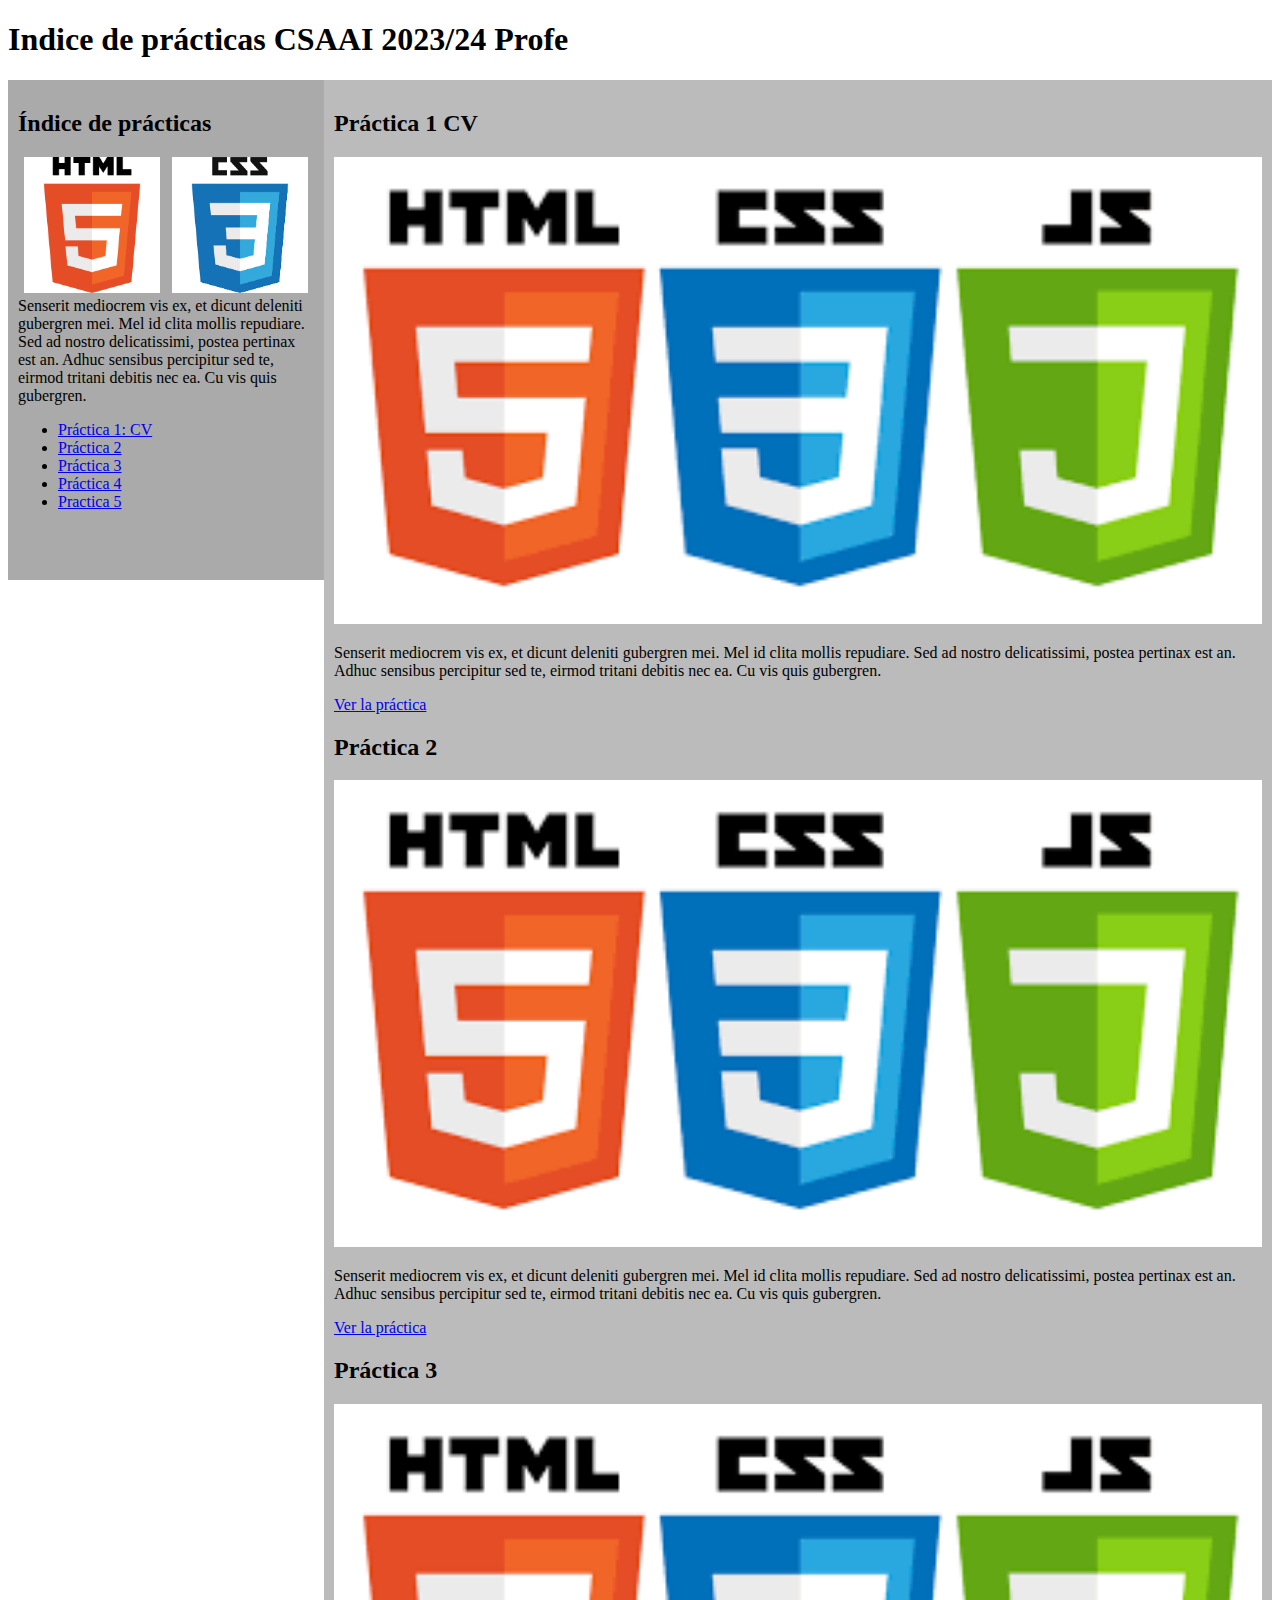
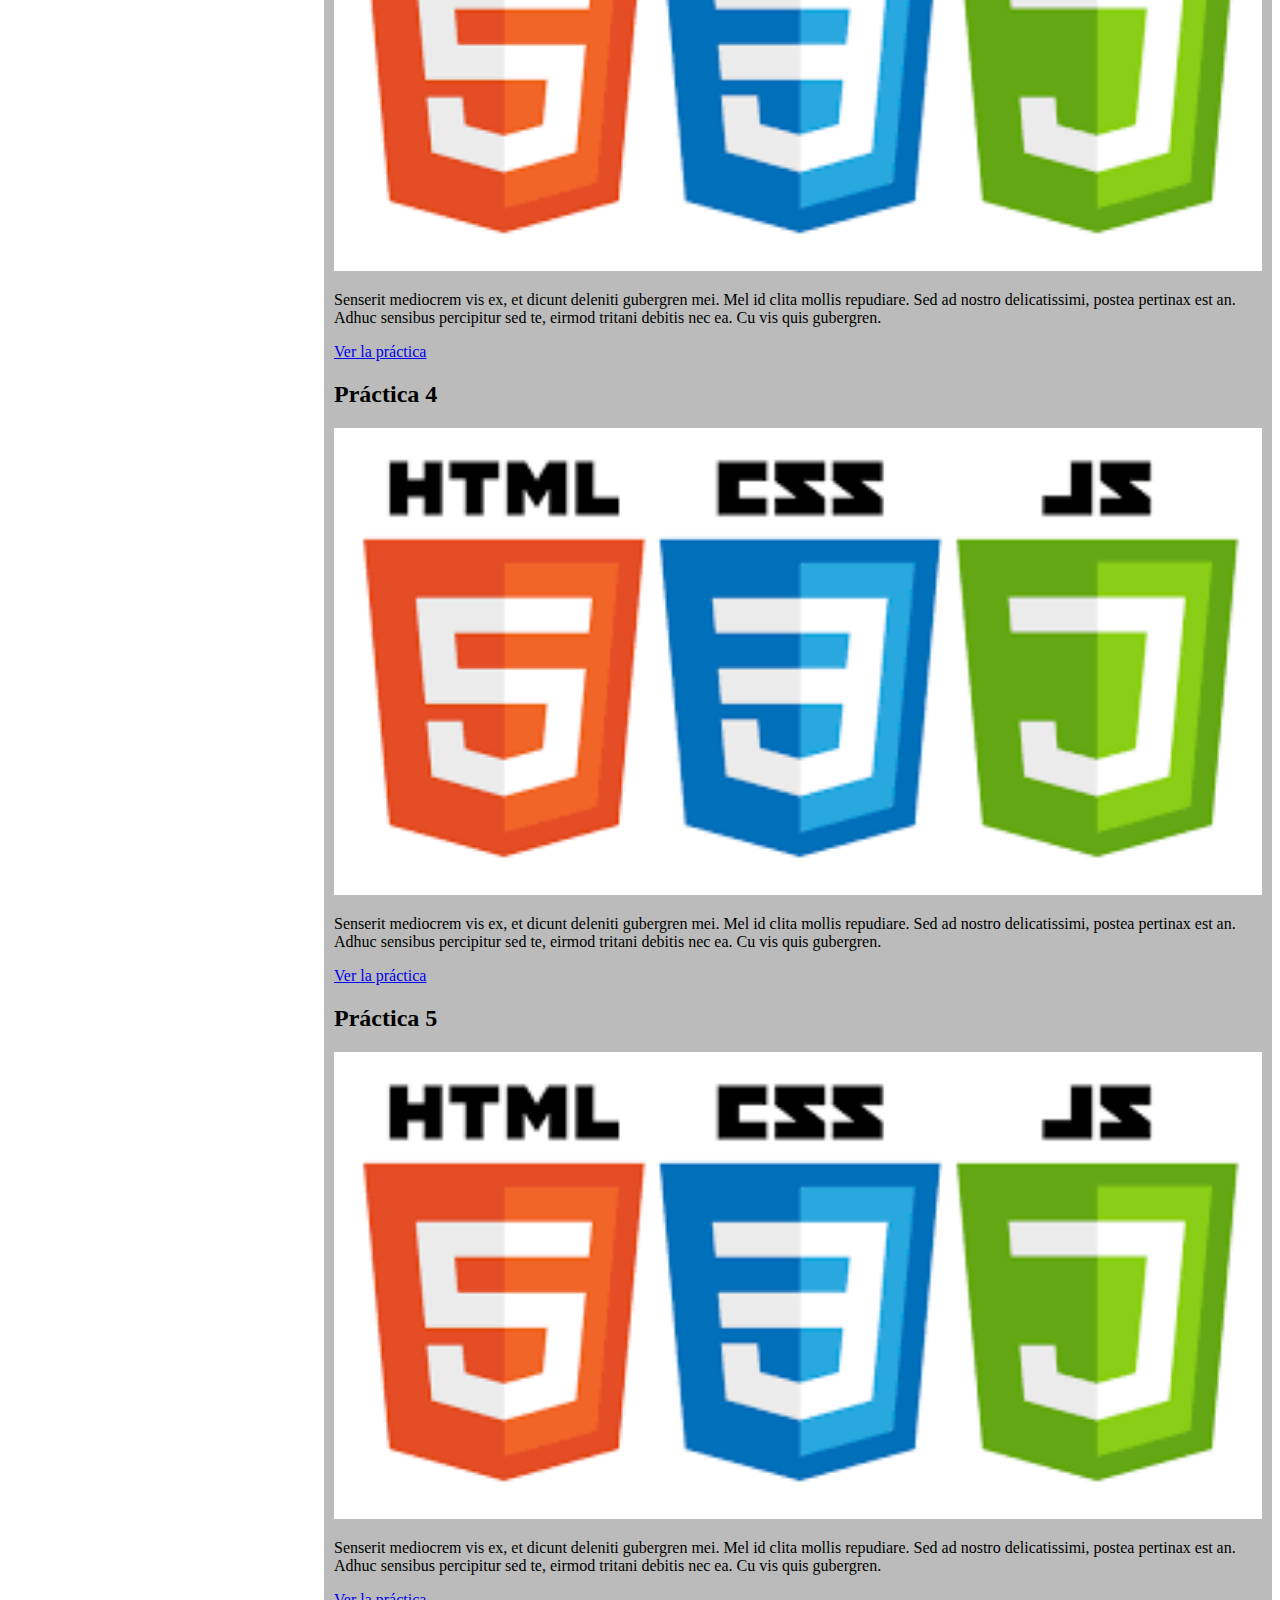
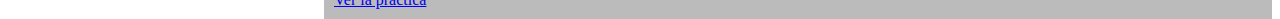
==== index.html @ 868fb9f3 "Initial commit" ====
<!DOCTYPE html>
<html lang="en">
<head>
    <meta charset="UTF-8">
    <meta http-equiv="X-UA-Compatible" content="IE=edge">
    <meta name="viewport" content="width=device-width, initial-scale=1.0">
    <title>Prácticas CSAAI 2024</title>

   <!-- Hoja de estilo -->
   <link rel="stylesheet" href="2c-template.css">    
   <link rel="shortcut icon" href="favicon.ico" type="image/x-icon">
    
</head>
<body>
    
    <h1>Indice de prácticas CSAAI 2023/24 Profe</h1>

    <div class="fila">
      <div id="c1" class="columna izquierda">
        <h2>Índice de prácticas</h2>

        <div class="iresponsive">
            <img id="imghtml" src="html5.png" alt="html5" width="200" height="200">
        </div>

        <div class="iresponsive">
            <img id="imgcss" src="css.png" alt="css" width="200" height="200">
        </div>

        <p>Senserit mediocrem vis ex, et dicunt deleniti gubergren mei. Mel id clita mollis repudiare. 
            Sed ad nostro delicatissimi, postea pertinax est an. Adhuc sensibus percipitur sed te, 
            eirmod tritani debitis nec ea. Cu vis quis gubergren.
        </p>
        <ul>
            <li><a href="#practica_1">Práctica 1: CV</a></li>
            <li><a href="#practica_2">Práctica 2</a></li>
            <li><a href="#practica_3">Práctica 3</a></li>
            <li><a href="#practica_4">Práctica 4</a></li>
            <li><a href="#practica_5">Practica 5</a></li>
        </ul>
      </div>

      <div id="c2" class="columna derecha">

        <!-- Bloque presentación introducción de práctica-->
        <!-- Título de la práctica-->
        <h2 id="practica_1">Práctica 1 CV</h2>


        <!-- Imagen de la práctica -->
        <!-- TODO: Hacer una captura de imagen de la práctica terminada-->
        <img src="web-tech.png" alt="Tecnologías web">

        <!-- Descripción breve de la práctica -->
        <p>Senserit mediocrem vis ex, et dicunt deleniti gubergren mei. Mel id clita mollis repudiare. 
            Sed ad nostro delicatissimi, postea pertinax est an. Adhuc sensibus percipitur sed te, 
            eirmod tritani debitis nec ea. Cu vis quis gubergren.
        </p>

        <a href="https://jesusgpa.github.io/2023-2024-CSAAI-Practicas/P1/">Ver la práctica</a>


        <!-- Bloque presentación introducción de práctica-->
        <!-- Título de la práctica-->
        <h2 id="practica_2">Práctica 2</h2>


        <!-- Imagen de la práctica -->
        <!-- TODO: Hacer una captura de imagen de la práctica terminada-->
        <img src="web-tech.png" alt="Tecnologías web">

        <!-- Descripción breve de la práctica -->
        <p>Senserit mediocrem vis ex, et dicunt deleniti gubergren mei. Mel id clita mollis repudiare. 
            Sed ad nostro delicatissimi, postea pertinax est an. Adhuc sensibus percipitur sed te, 
            eirmod tritani debitis nec ea. Cu vis quis gubergren.
        </p>

        <a href="https://jesusgpa.github.io/2023-2024-CSAAI-Practicas/P2/">Ver la práctica</a>


        <!-- Bloque presentación introducción de práctica-->
        <!-- Título de la práctica-->
        <h2 id="practica_3">Práctica 3 </h2>


        <!-- Imagen de la práctica -->
        <!-- TODO: Hacer una captura de imagen de la práctica terminada-->
        <img src="web-tech.png" alt="Tecnologías web">

        <!-- Descripción breve de la práctica -->
        <p>Senserit mediocrem vis ex, et dicunt deleniti gubergren mei. Mel id clita mollis repudiare. 
            Sed ad nostro delicatissimi, postea pertinax est an. Adhuc sensibus percipitur sed te, 
            eirmod tritani debitis nec ea. Cu vis quis gubergren.
        </p>

        <a href="https://jesusgpa.github.io/2023-2024-CSAAI-Practicas/P3/">Ver la práctica</a>


        <!-- Bloque presentación introducción de práctica-->
        <!-- Título de la práctica-->
        <h2 id="practica_4">Práctica 4</h2>


        <!-- Imagen de la práctica -->
        <!-- TODO: Hacer una captura de imagen de la práctica terminada-->
        <img src="web-tech.png" alt="Tecnologías web">

        <!-- Descripción breve de la práctica -->
        <p>Senserit mediocrem vis ex, et dicunt deleniti gubergren mei. Mel id clita mollis repudiare. 
            Sed ad nostro delicatissimi, postea pertinax est an. Adhuc sensibus percipitur sed te, 
            eirmod tritani debitis nec ea. Cu vis quis gubergren.
        </p>

        <a href="https://jesusgpa.github.io/2023-2024-CSAAI-Practicas/P4/">Ver la práctica</a>


        <!-- Bloque presentación introducción de práctica-->
        <!-- Título de la práctica-->
        <h2 id="practica_5">Práctica 5</h2>


        <!-- Imagen de la práctica -->
        <!-- TODO: Hacer una captura de imagen de la práctica terminada-->
        <img src="web-tech.png" alt="Tecnologías web">

        <!-- Descripción breve de la práctica -->
        <p>Senserit mediocrem vis ex, et dicunt deleniti gubergren mei. Mel id clita mollis repudiare. 
            Sed ad nostro delicatissimi, postea pertinax est an. Adhuc sensibus percipitur sed te, 
            eirmod tritani debitis nec ea. Cu vis quis gubergren.
        </p>

        <a href="https://jesusgpa.github.io/2023-2024-CSAAI-Practicas/P5/">Ver la práctica</a>


      </div>
    </div>

</body>
</html>
---- 2c-template.css ----
/* https://www.w3schools.com/howto/howto_css_two_columns.asp */
/* https://developer.mozilla.org/es/docs/Web/CSS/box-sizing */
/* Así definimos el comportamiento de caja para todos los elementos */
* {
    box-sizing: border-box;
  }
  
/* Crear columnas de ancho diferente que se colocan una a continuación de la otra */
.columna {
float: left;
padding: 10px;
min-height: 500px;
}

.izquierda {
width: 25%;
}

.derecha {
width: 75%;
}

/* Clear floats despues de las columnas para eliminar la superposición */
.filla:after {
content: "";
display: table;
clear: both;
}

#c1 {
    background-color:#aaa;
}

#c2 {
    background-color:#bbb;
}

/* estilos para imágenes https://www.w3schools.com/css/css3_images.asp */
/* posicionamiento de imágenes https://www.w3schools.com/css/css_positioning.asp */

img {
    width: 100%;
    height: auto;
}

.iresponsive {
    padding: 0 6px;
    float: left;
    width: 50%;
  }

/* Responsive layout - cuando el ancho de pantalla es menor a 600px, muestra las columnas apiladas. */
/* Así conseguimos que el contenido se vea bien en dispositvos móviles */

@media screen and (max-width: 600px) {
    .columna {
      width: 100%;
    }

    .iresponsive {
        width: 100%;
    }
}

/* Más sobre diseño web responsive https://www.w3schools.com/css/css_rwd_intro.asp */
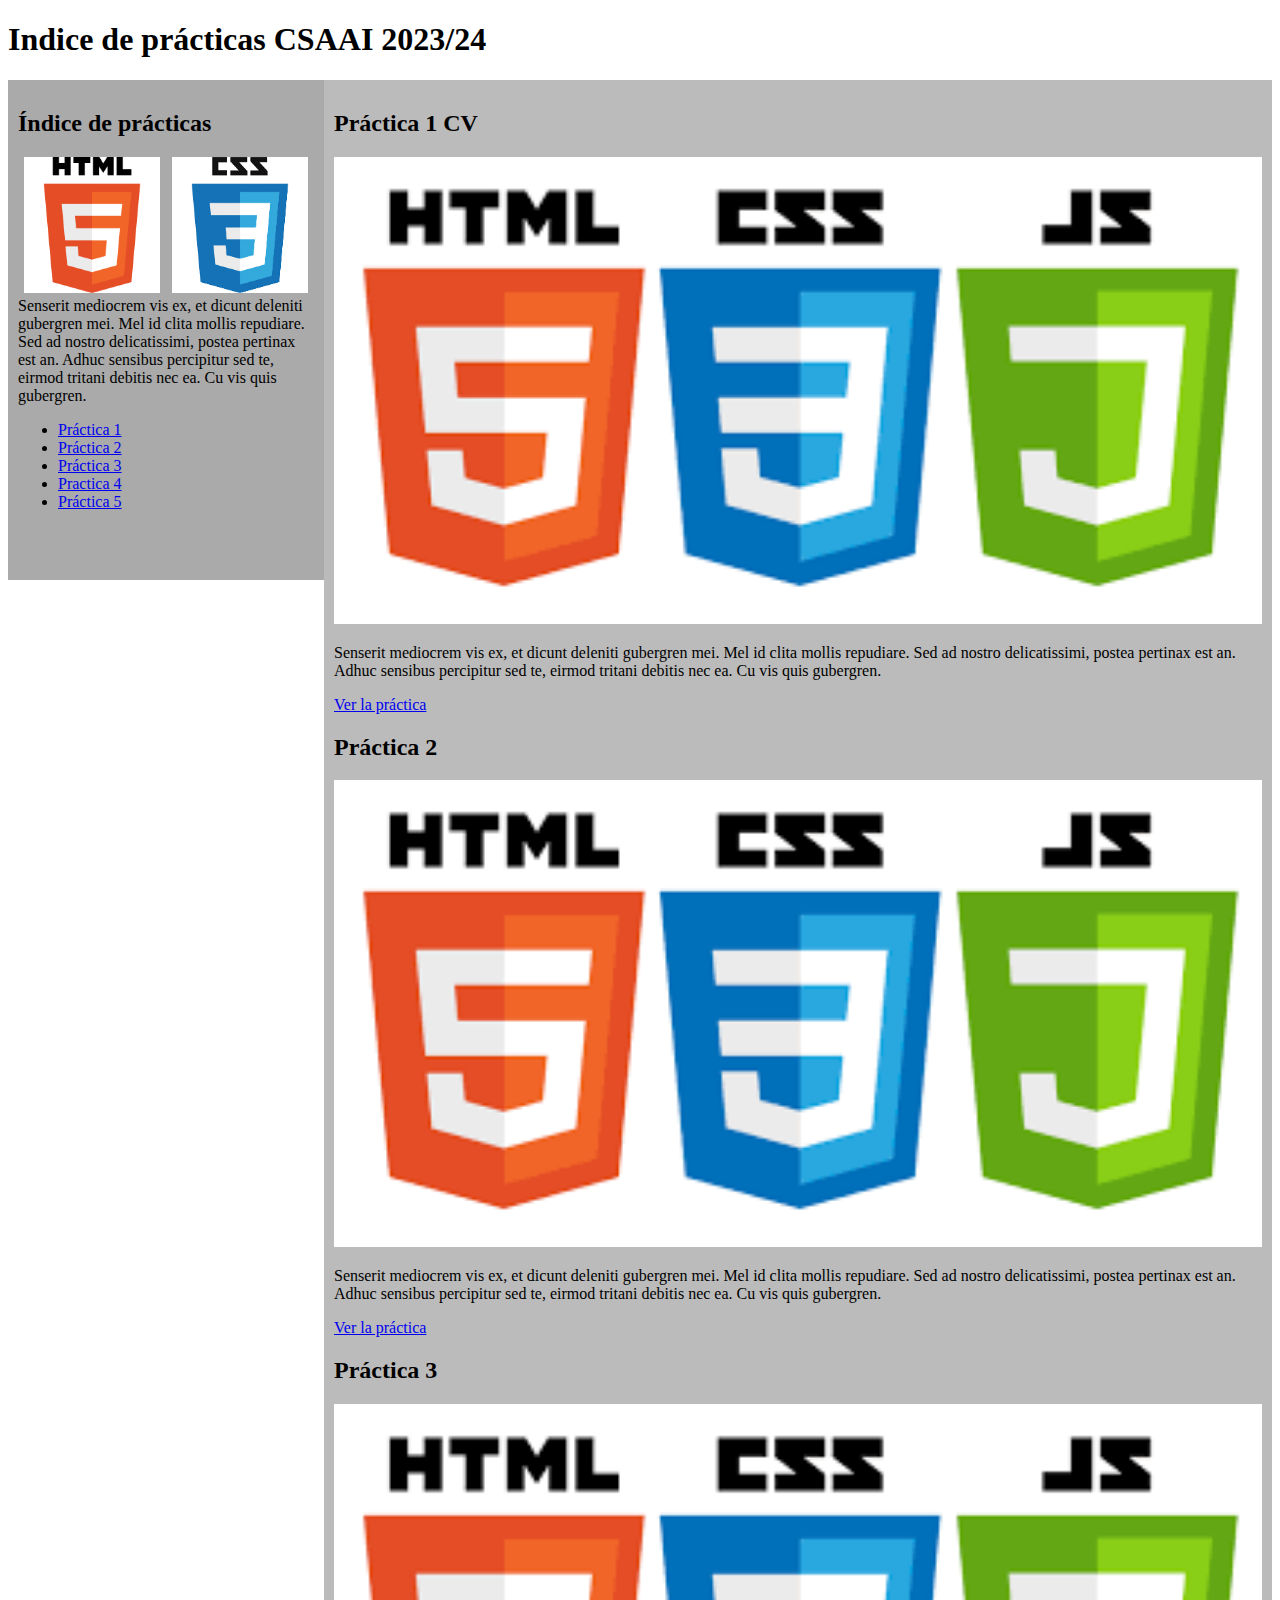
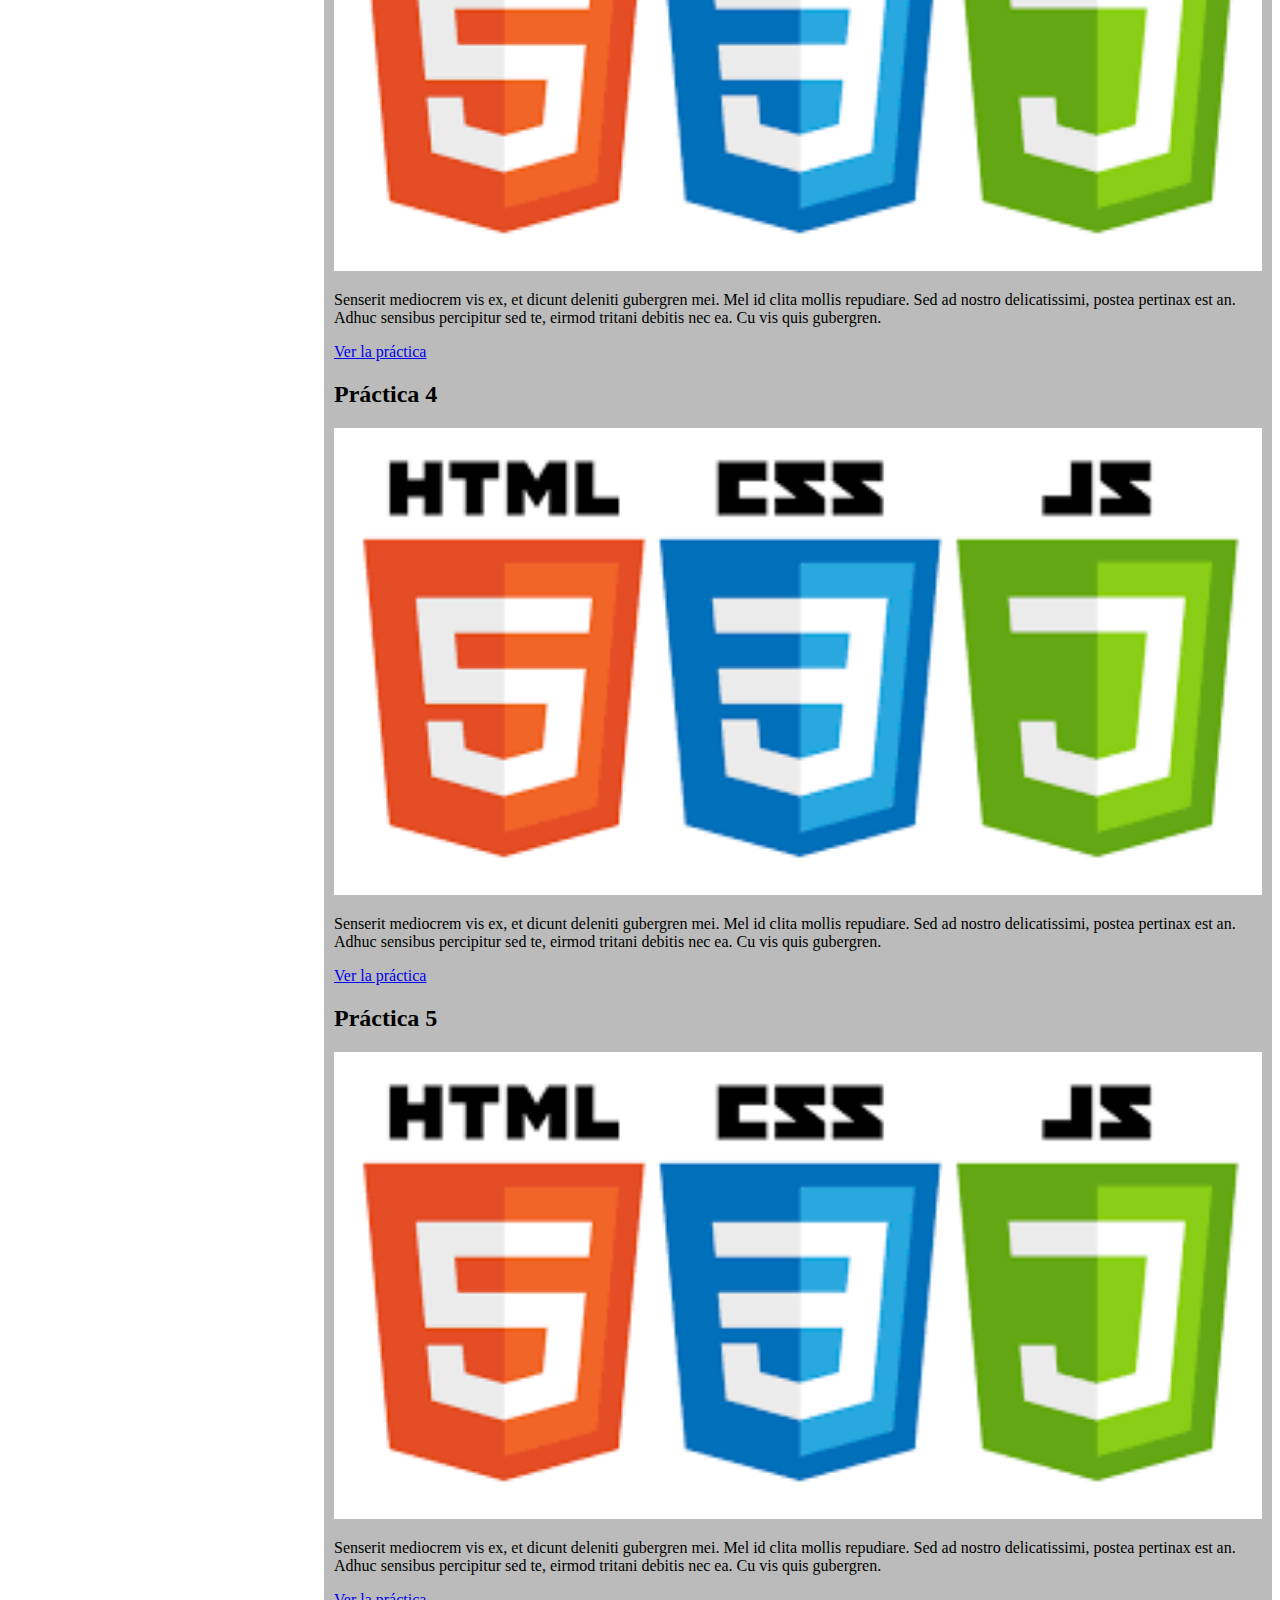
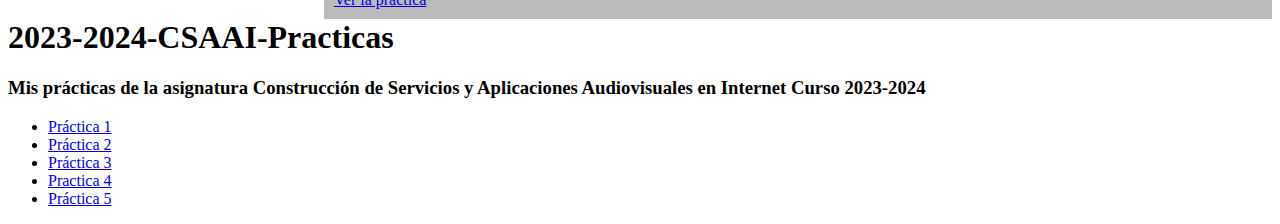
==== commit 1d3b1f1b: "Update index.html" ====
--- a/index.html
+++ b/index.html
@@ -8,12 +8,11 @@
 
    <!-- Hoja de estilo -->
    <link rel="stylesheet" href="2c-template.css">    
-   <link rel="shortcut icon" href="favicon.ico" type="image/x-icon">
-    
+
 </head>
 <body>
     
-    <h1>Indice de prácticas CSAAI 2023/24 Profe</h1>
+    <h1>Indice de prácticas CSAAI 2023/24</h1>
 
     <div class="fila">
       <div id="c1" class="columna izquierda">
@@ -32,11 +31,11 @@
             eirmod tritani debitis nec ea. Cu vis quis gubergren.
         </p>
         <ul>
-            <li><a href="#practica_1">Práctica 1: CV</a></li>
-            <li><a href="#practica_2">Práctica 2</a></li>
-            <li><a href="#practica_3">Práctica 3</a></li>
-            <li><a href="#practica_4">Práctica 4</a></li>
-            <li><a href="#practica_5">Practica 5</a></li>
+        <li><a href="https://mmartinezga2021.github.io/2023-2024-CSAAI-Practicas-M/P1">Práctica 1</a></li>
+        <li><a href="https://mmartinezga2021.github.io/2023-2024-CSAAI-Practicas-M/P2">Práctica 2</a></li>
+        <li><a href="https://mmartinezga2021.github.io/2023-2024-CSAAI-Practicas-M/P3">Práctica 3</a></li>
+        <li><a href="https://mmartinezga2021.github.io/2023-2024-CSAAI-Practicas-M/P4">Practica 4</a></li>
+        <li><a href="https://mmartinezga2021.github.io/2023-2024-CSAAI-Practicas-M/P5">Práctica 5</a></li>
         </ul>
       </div>
 
@@ -57,7 +56,7 @@
             eirmod tritani debitis nec ea. Cu vis quis gubergren.
         </p>
 
-        <a href="https://jesusgpa.github.io/2023-2024-CSAAI-Practicas/P1/">Ver la práctica</a>
+        <a href="https://mmartinezga2021.github.io/2023-2024-CSAAI-Practicas-M/P1">Ver la práctica</a>
 
 
         <!-- Bloque presentación introducción de práctica-->
@@ -75,7 +74,7 @@
             eirmod tritani debitis nec ea. Cu vis quis gubergren.
         </p>
 
-        <a href="https://jesusgpa.github.io/2023-2024-CSAAI-Practicas/P2/">Ver la práctica</a>
+        <a href="https://mmartinezga2021.github.io/2023-2024-CSAAI-Practicas-M/P2">Ver la práctica</a>
 
 
         <!-- Bloque presentación introducción de práctica-->
@@ -93,7 +92,7 @@
             eirmod tritani debitis nec ea. Cu vis quis gubergren.
         </p>
 
-        <a href="https://jesusgpa.github.io/2023-2024-CSAAI-Practicas/P3/">Ver la práctica</a>
+        <a href="https://mmartinezga2021.github.io/2023-2024-CSAAI-Practicas-M/P3">Ver la práctica</a>
 
 
         <!-- Bloque presentación introducción de práctica-->
@@ -111,7 +110,7 @@
             eirmod tritani debitis nec ea. Cu vis quis gubergren.
         </p>
 
-        <a href="https://jesusgpa.github.io/2023-2024-CSAAI-Practicas/P4/">Ver la práctica</a>
+        <a href="https://mmartinezga2021.github.io/2023-2024-CSAAI-Practicas-M/P4">Ver la práctica</a>
 
 
         <!-- Bloque presentación introducción de práctica-->
@@ -129,11 +128,24 @@
             eirmod tritani debitis nec ea. Cu vis quis gubergren.
         </p>
 
-        <a href="https://jesusgpa.github.io/2023-2024-CSAAI-Practicas/P5/">Ver la práctica</a>
+        <a href="https://mmartinezga2021.github.io/2023-2024-CSAAI-Practicas-M/P5">Ver la práctica</a>
 
 
       </div>
     </div>
 
 </body>
-</html>+</html>
+<body>
+    <h1>2023-2024-CSAAI-Practicas</h1>
+    <h3>Mis prácticas de la asignatura Construcción de Servicios y Aplicaciones
+        Audiovisuales en Internet Curso 2023-2024</h3>
+    <ul>
+        <li><a href="https://mmartinezga2021.github.io/2023-2024-CSAAI-Practicas-M/P1">Práctica 1</a></li>
+        <li><a href="https://mmartinezga2021.github.io/2023-2024-CSAAI-Practicas-M/P2">Práctica 2</a></li>
+        <li><a href="https://mmartinezga2021.github.io/2023-2024-CSAAI-Practicas-M/P3">Práctica 3</a></li>
+        <li><a href="https://mmartinezga2021.github.io/2023-2024-CSAAI-Practicas-M/P4">Practica 4</a></li>
+        <li><a href="https://mmartinezga2021.github.io/2023-2024-CSAAI-Practicas-M/P5">Práctica 5</a></li>
+
+    </ul>
+</body>
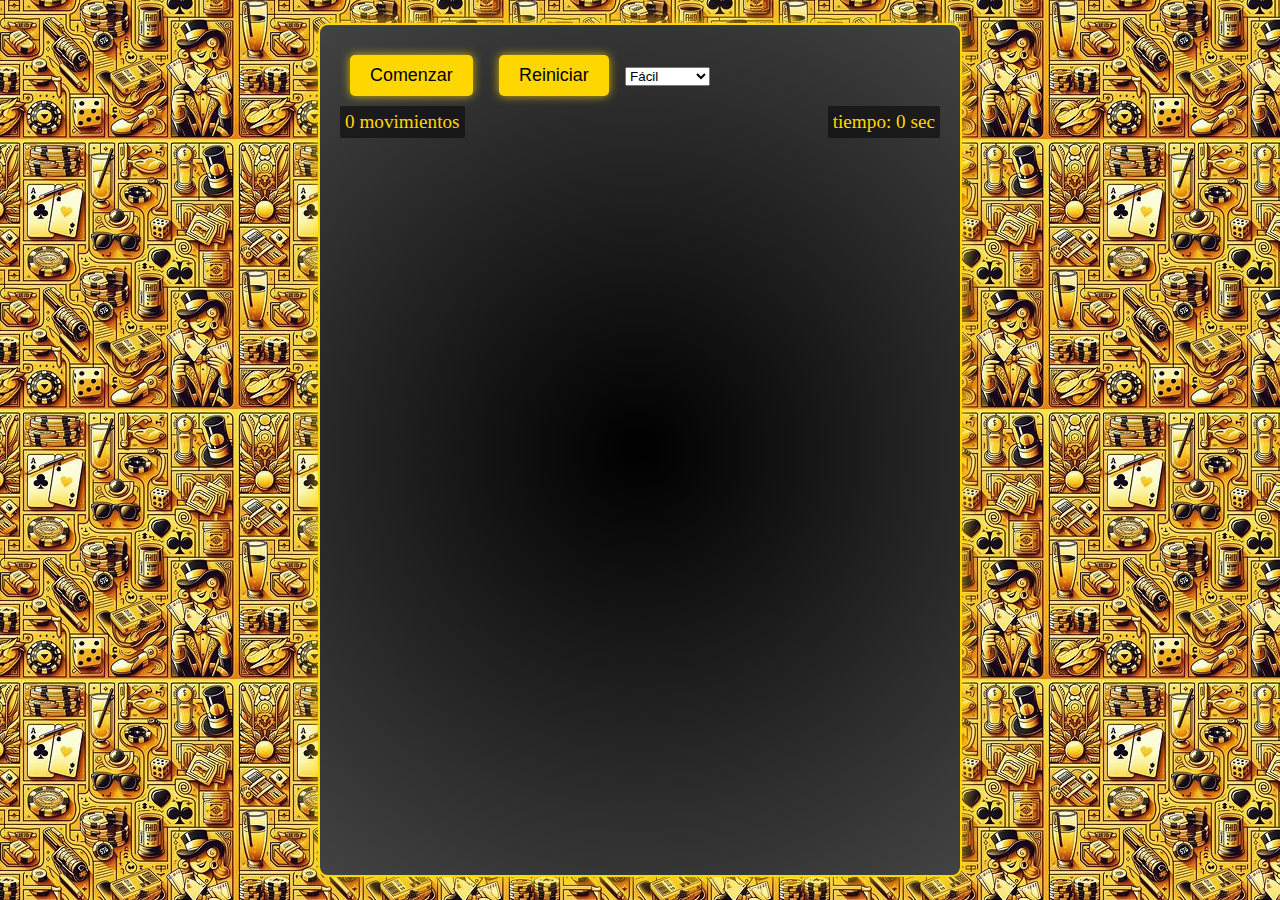
==== commit 86a20e6d: "comit" ====
--- a/index.html
+++ b/index.html
@@ -2,150 +2,31 @@
 <html lang="en">
 <head>
     <meta charset="UTF-8">
-    <meta http-equiv="X-UA-Compatible" content="IE=edge">
     <meta name="viewport" content="width=device-width, initial-scale=1.0">
-    <title>Prácticas CSAAI 2024</title>
-
-   <!-- Hoja de estilo -->
-   <link rel="stylesheet" href="2c-template.css">    
-
+    <title>Memory Game</title>
+    <link rel="stylesheet" href="memory.css">
 </head>
 <body>
-    
-    <h1>Indice de prácticas CSAAI 2023/24</h1>
-
-    <div class="fila">
-      <div id="c1" class="columna izquierda">
-        <h2>Índice de prácticas</h2>
-
-        <div class="iresponsive">
-            <img id="imghtml" src="html5.png" alt="html5" width="200" height="200">
-        </div>
-
-        <div class="iresponsive">
-            <img id="imgcss" src="css.png" alt="css" width="200" height="200">
-        </div>
-
-        <p>Senserit mediocrem vis ex, et dicunt deleniti gubergren mei. Mel id clita mollis repudiare. 
-            Sed ad nostro delicatissimi, postea pertinax est an. Adhuc sensibus percipitur sed te, 
-            eirmod tritani debitis nec ea. Cu vis quis gubergren.
-        </p>
-        <ul>
-        <li><a href="https://mmartinezga2021.github.io/2023-2024-CSAAI-Practicas-M/P1">Práctica 1</a></li>
-        <li><a href="https://mmartinezga2021.github.io/2023-2024-CSAAI-Practicas-M/P2">Práctica 2</a></li>
-        <li><a href="https://mmartinezga2021.github.io/2023-2024-CSAAI-Practicas-M/P3">Práctica 3</a></li>
-        <li><a href="https://mmartinezga2021.github.io/2023-2024-CSAAI-Practicas-M/P4">Practica 4</a></li>
-        <li><a href="https://mmartinezga2021.github.io/2023-2024-CSAAI-Practicas-M/P5">Práctica 5</a></li>
-        </ul>
-      </div>
-
-      <div id="c2" class="columna derecha">
-
-        <!-- Bloque presentación introducción de práctica-->
-        <!-- Título de la práctica-->
-        <h2 id="practica_1">Práctica 1 CV</h2>
+    <audio id="ganar-sound" src="ganar.mp3"></audio>
+    <audio id="acertar-sound" src="acertar.mp3"></audio>
+    <audio id="fallo-sound" src="fallo.mp3"></audio>
 
 
-        <!-- Imagen de la práctica -->
-        <!-- TODO: Hacer una captura de imagen de la práctica terminada-->
-        <img src="web-tech.png" alt="Tecnologías web">
-
-        <!-- Descripción breve de la práctica -->
-        <p>Senserit mediocrem vis ex, et dicunt deleniti gubergren mei. Mel id clita mollis repudiare. 
-            Sed ad nostro delicatissimi, postea pertinax est an. Adhuc sensibus percipitur sed te, 
-            eirmod tritani debitis nec ea. Cu vis quis gubergren.
-        </p>
-
-        <a href="https://mmartinezga2021.github.io/2023-2024-CSAAI-Practicas-M/P1">Ver la práctica</a>
-
-
-        <!-- Bloque presentación introducción de práctica-->
-        <!-- Título de la práctica-->
-        <h2 id="practica_2">Práctica 2</h2>
-
-
-        <!-- Imagen de la práctica -->
-        <!-- TODO: Hacer una captura de imagen de la práctica terminada-->
-        <img src="web-tech.png" alt="Tecnologías web">
-
-        <!-- Descripción breve de la práctica -->
-        <p>Senserit mediocrem vis ex, et dicunt deleniti gubergren mei. Mel id clita mollis repudiare. 
-            Sed ad nostro delicatissimi, postea pertinax est an. Adhuc sensibus percipitur sed te, 
-            eirmod tritani debitis nec ea. Cu vis quis gubergren.
-        </p>
-
-        <a href="https://mmartinezga2021.github.io/2023-2024-CSAAI-Practicas-M/P2">Ver la práctica</a>
-
-
-        <!-- Bloque presentación introducción de práctica-->
-        <!-- Título de la práctica-->
-        <h2 id="practica_3">Práctica 3 </h2>
-
-
-        <!-- Imagen de la práctica -->
-        <!-- TODO: Hacer una captura de imagen de la práctica terminada-->
-        <img src="web-tech.png" alt="Tecnologías web">
-
-        <!-- Descripción breve de la práctica -->
-        <p>Senserit mediocrem vis ex, et dicunt deleniti gubergren mei. Mel id clita mollis repudiare. 
-            Sed ad nostro delicatissimi, postea pertinax est an. Adhuc sensibus percipitur sed te, 
-            eirmod tritani debitis nec ea. Cu vis quis gubergren.
-        </p>
-
-        <a href="https://mmartinezga2021.github.io/2023-2024-CSAAI-Practicas-M/P3">Ver la práctica</a>
-
-
-        <!-- Bloque presentación introducción de práctica-->
-        <!-- Título de la práctica-->
-        <h2 id="practica_4">Práctica 4</h2>
-
-
-        <!-- Imagen de la práctica -->
-        <!-- TODO: Hacer una captura de imagen de la práctica terminada-->
-        <img src="web-tech.png" alt="Tecnologías web">
-
-        <!-- Descripción breve de la práctica -->
-        <p>Senserit mediocrem vis ex, et dicunt deleniti gubergren mei. Mel id clita mollis repudiare. 
-            Sed ad nostro delicatissimi, postea pertinax est an. Adhuc sensibus percipitur sed te, 
-            eirmod tritani debitis nec ea. Cu vis quis gubergren.
-        </p>
-
-        <a href="https://mmartinezga2021.github.io/2023-2024-CSAAI-Practicas-M/P4">Ver la práctica</a>
-
-
-        <!-- Bloque presentación introducción de práctica-->
-        <!-- Título de la práctica-->
-        <h2 id="practica_5">Práctica 5</h2>
-
-
-        <!-- Imagen de la práctica -->
-        <!-- TODO: Hacer una captura de imagen de la práctica terminada-->
-        <img src="web-tech.png" alt="Tecnologías web">
-
-        <!-- Descripción breve de la práctica -->
-        <p>Senserit mediocrem vis ex, et dicunt deleniti gubergren mei. Mel id clita mollis repudiare. 
-            Sed ad nostro delicatissimi, postea pertinax est an. Adhuc sensibus percipitur sed te, 
-            eirmod tritani debitis nec ea. Cu vis quis gubergren.
-        </p>
-
-        <a href="https://mmartinezga2021.github.io/2023-2024-CSAAI-Practicas-M/P5">Ver la práctica</a>
-
-
-      </div>
+    <div class="game">
+        <button id="start">Comenzar</button>
+        <button id="reset">Reiniciar</button>
+        <select id="dimensions">
+            <option value="2">Fácil</option>
+            <option value="4">Intermedio</option>
+            <option value="6">Difícil</option>
+        </select>
+        <div id="display">
+            <div id="moves">0 movimientos</div>
+            <div id="timer">tiempo: 0 sec</div>
+            <div id="victory-message" class="hidden"></div>
+        </div>
+        <div id="board"></div>
     </div>
-
+    <script src="memory-game.js"></script>
 </body>
 </html>
-<body>
-    <h1>2023-2024-CSAAI-Practicas</h1>
-    <h3>Mis prácticas de la asignatura Construcción de Servicios y Aplicaciones
-        Audiovisuales en Internet Curso 2023-2024</h3>
-    <ul>
-        <li><a href="https://mmartinezga2021.github.io/2023-2024-CSAAI-Practicas-M/P1">Práctica 1</a></li>
-        <li><a href="https://mmartinezga2021.github.io/2023-2024-CSAAI-Practicas-M/P2">Práctica 2</a></li>
-        <li><a href="https://mmartinezga2021.github.io/2023-2024-CSAAI-Practicas-M/P3">Práctica 3</a></li>
-        <li><a href="https://mmartinezga2021.github.io/2023-2024-CSAAI-Practicas-M/P4">Practica 4</a></li>
-        <li><a href="https://mmartinezga2021.github.io/2023-2024-CSAAI-Practicas-M/P5">Práctica 5</a></li>
-
-    </ul>
-</body>
--- a/memory.css
+++ b/memory.css
@@ -0,0 +1,215 @@
+/* Estilos generales */
+body {
+    font-size: 2vw; /* Tamaño de fuente adaptable */
+    background-image: url('background.jpg'); /* Ruta a tu imagen de fondo */
+    background-position: center;
+    
+    
+    
+}
+
+/* Estilos para el contenedor del juego */
+.game {
+    position: absolute;
+    top: 50%;
+    left: 50%;
+    transform: translate(-50%, -50%);
+    background: radial-gradient(circle, #000000, #434343);
+    border: 2px solid #ffd700;
+    border-radius: 10px;
+    padding: 20px;
+    box-shadow: 0 0 20px rgba(255, 215, 0, 0.8);
+    width: 90vw;
+    height: 90vh;
+    max-width: 600px;
+    overflow: auto;
+}
+
+/* Estilos para los botones */
+button {
+    cursor: pointer;
+    background-color: #ffd700;
+    border: none;
+    border-radius: 5px;
+    padding: 10px 20px;
+    font-size: 0.7em;
+    color: black;
+    box-shadow: 0 0 10px rgba(255, 215, 0, 0.8);
+    margin: 10px;
+    transition: background-color 0.3s;
+}
+
+button:hover {
+    background-color: #ffecb3;
+}
+
+button:disabled,
+button.disabled {
+    background-color: #757575;
+    cursor: not-allowed;
+}
+
+/* Estilos para el tablero del juego */
+#board {
+    display: grid;
+    gap: 10px;
+    margin-top: 20px;
+    width: 100%; /* Asegura que el tablero se ajuste al contenedor */
+}
+
+/* Estilos para las cartas */
+.card {
+    perspective: 1000px;
+    background-color: #ffd700;
+    border-radius: 10px;
+    box-shadow: 0 0 10px rgba(255, 215, 0, 0.8);
+    visibility: hidden;
+    animation: drop 0.5s ease forwards;
+    animation-delay: calc(var(--card-index) * 0.1s);
+}
+
+.card-inner {
+    position: relative;
+    width: 100%;
+    height: 100%;
+    text-align: center;
+    transition: transform 0.3s;
+    transform-style: preserve-3d;
+    cursor: pointer;
+}
+
+.card.flipped .card-inner {
+    transform: rotateY(180deg);
+}
+
+.card-front,
+.card-back {
+    position: absolute;
+    border-radius: 5px;
+    width: 100%;
+    height: 100%;
+    backface-visibility: hidden;
+}
+
+.card-background {
+    position: absolute;
+    top: 0;
+    left: 0;
+    width: 100%;
+    height: 100%;
+
+    opacity: 0.5; /* Ajusta la opacidad según tus preferencias */
+    z-index: -1; /* Coloca la capa de fondo detrás de los emojis */
+}
+
+.card-front {
+    background-image: url('fondocartas.jpeg'); 
+    
+    display: flex;
+    background-size: cover;
+    background-position: center;
+    align-items: center;
+    justify-content: center;
+    font-size: 5em;
+}
+
+.card-back {
+    background-image: url('fondocartasalante.jpg'); /* Reemplaza con la ruta a la imagen de fondo */    transform: rotateY(180deg);
+    font-size: calc(1em - 10px); /* Ajusta el tamaño de la fuente de los emojis */   
+    display: flex;
+    background-size: cover;
+    background-position: center;
+    align-items: center;
+    justify-content: center;
+}
+
+.emoji {
+    /* ...otros estilos... */
+    color: #ffd700; /* Color dorado para los emojis */
+    text-shadow:
+        0 0 6px rgba(255, 215, 0, 0.8), /* Brillo dorado */
+        0 0 10px rgba(255, 215, 0, 0.8); /* Brillo más intenso */
+}
+
+
+
+@keyframes spin {
+    0% { transform: rotateY(0deg); }
+    100% { transform: rotateY(180deg); }
+}
+
+.card.flipped .card-inner {
+    animation: spin 0.6s forwards;
+}
+
+#victory-message {
+    position: absolute;
+    top: 50%;
+    left: 50%;
+    transform: translate(-50%, -50%);
+    background-color: #01ff6b; /* Color verde */
+    color: #000000; /* Texto blanco */
+    padding: 20px;
+    border-radius: 5px;
+    text-align: center;
+    font-size: 1.5em;
+    visibility: hidden;
+    opacity: 0;
+    transition: visibility 0s, opacity 0.5s linear;
+    z-index: 1; /* Asegura que el mensaje de victoria se muestre por encima de las cartas */
+    box-shadow: 0 0 20px rgba(46, 204, 113, 0.8); /* Sombra suave */
+    animation: fadeIn 0.5s ease forwards; /* Animación de aparición */
+}
+
+#victory-message.visible {
+    visibility: visible;
+    opacity: 1;
+}
+
+
+
+
+@keyframes drop {
+    0% {
+        transform: translateY(-100vh);
+        opacity: 0;
+        visibility: hidden;
+    }
+    50% {
+        visibility: visible;
+    }
+    100% {
+        transform: translateY(0);
+        opacity: 1;
+        visibility: visible;
+    }
+}
+
+/* Asegúrate de remover la animación una vez que la carta está en su lugar para evitar que se repita */
+.card.flipped .card-inner,
+.card.matched .card-inner {
+    animation: none;
+}
+
+#display {
+    display: flex;
+    justify-content: space-between;
+    margin-bottom: 20px;
+    color: #ffd700;
+    font-size: 1.5em;
+}
+
+#moves,
+#timer {
+    background-color: rgba(0, 0, 0, 0.5);
+    font-size: 0.5em; /* Reduce el tamaño de la fuente */
+    padding: 5px;
+    border-radius: 2px;
+}
+
+/* Media query para pantallas pequeñas */
+@media (max-width: 600px) {
+    body {
+        font-size: 4vw; /* Tamaño de fuente más grande para pantallas pequeñas */
+    }
+}
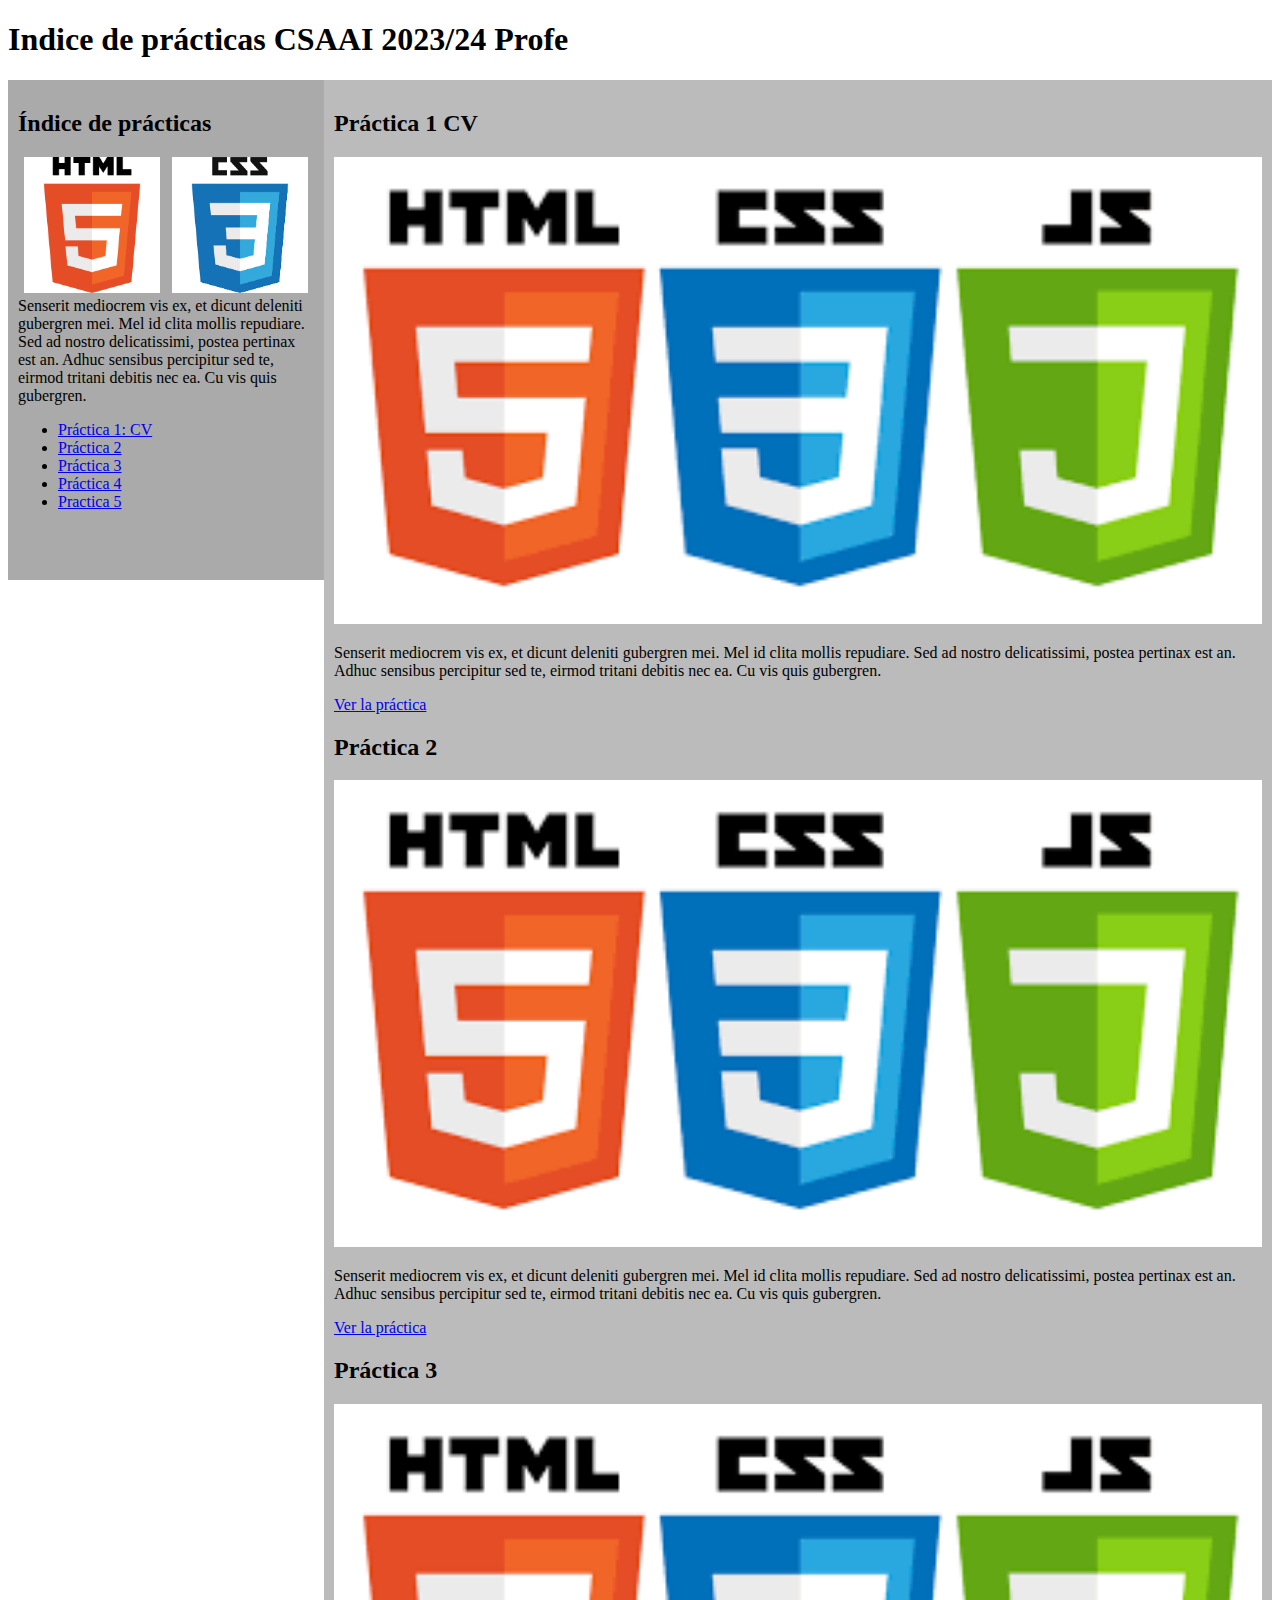
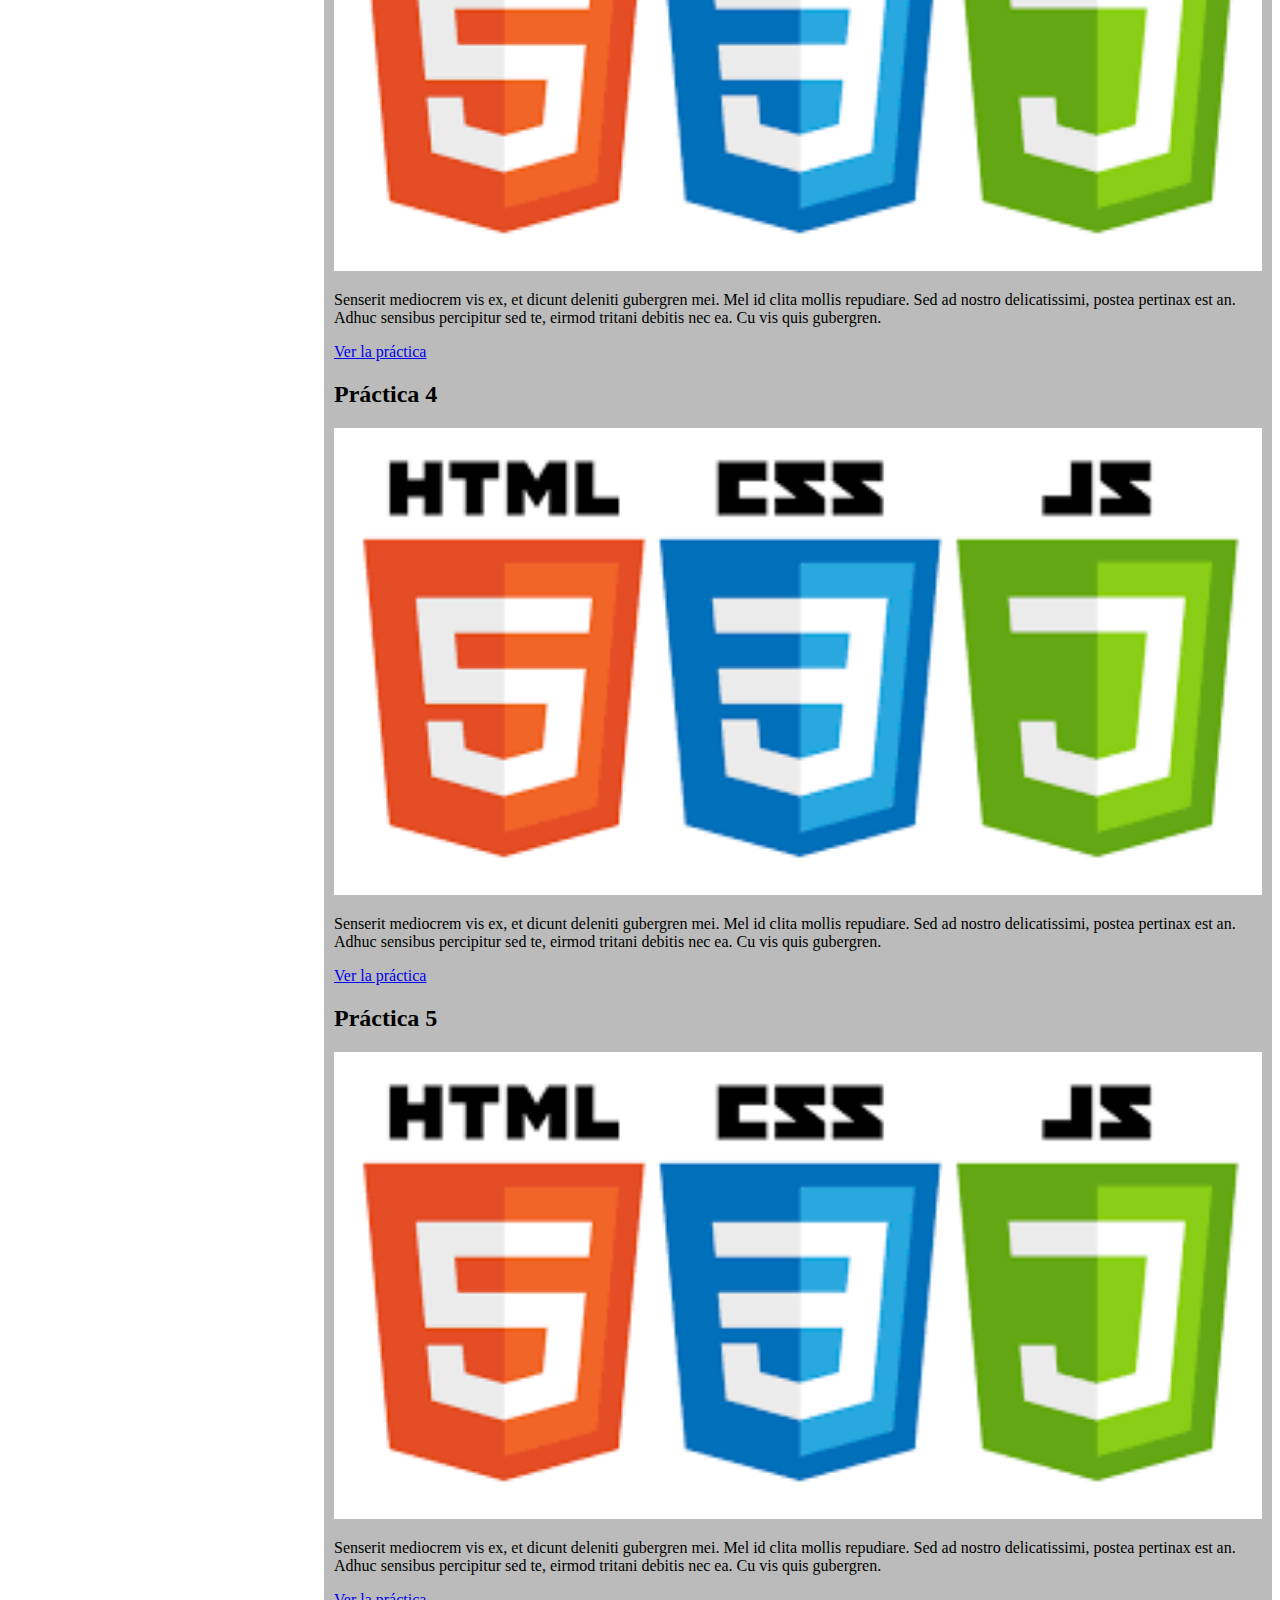
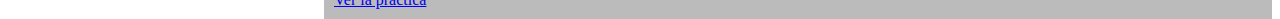
==== commit 294f1250: "Rename index(1).html to index.html" ====
--- a/index.html
+++ b/index.html
@@ -2,31 +2,138 @@
 <html lang="en">
 <head>
     <meta charset="UTF-8">
+    <meta http-equiv="X-UA-Compatible" content="IE=edge">
     <meta name="viewport" content="width=device-width, initial-scale=1.0">
-    <title>Memory Game</title>
-    <link rel="stylesheet" href="memory.css">
+    <title>Prácticas CSAAI 2024</title>
+
+   <!-- Hoja de estilo -->
+   <link rel="stylesheet" href="2c-template.css">    
+   <link rel="shortcut icon" href="favicon.ico" type="image/x-icon">
+    
 </head>
 <body>
-    <audio id="ganar-sound" src="ganar.mp3"></audio>
-    <audio id="acertar-sound" src="acertar.mp3"></audio>
-    <audio id="fallo-sound" src="fallo.mp3"></audio>
+    
+    <h1>Indice de prácticas CSAAI 2023/24 Profe</h1>
+
+    <div class="fila">
+      <div id="c1" class="columna izquierda">
+        <h2>Índice de prácticas</h2>
+
+        <div class="iresponsive">
+            <img id="imghtml" src="html5.png" alt="html5" width="200" height="200">
+        </div>
+
+        <div class="iresponsive">
+            <img id="imgcss" src="css.png" alt="css" width="200" height="200">
+        </div>
+
+        <p>Senserit mediocrem vis ex, et dicunt deleniti gubergren mei. Mel id clita mollis repudiare. 
+            Sed ad nostro delicatissimi, postea pertinax est an. Adhuc sensibus percipitur sed te, 
+            eirmod tritani debitis nec ea. Cu vis quis gubergren.
+        </p>
+        <ul>
+            <li><a href="#practica_1">Práctica 1: CV</a></li>
+            <li><a href="#practica_2">Práctica 2</a></li>
+            <li><a href="#practica_3">Práctica 3</a></li>
+            <li><a href="#practica_4">Práctica 4</a></li>
+            <li><a href="#practica_5">Practica 5</a></li>
+        </ul>
+      </div>
+
+      <div id="c2" class="columna derecha">
+
+        <!-- Bloque presentación introducción de práctica-->
+        <!-- Título de la práctica-->
+        <h2 id="practica_1">Práctica 1 CV</h2>
 
 
-    <div class="game">
-        <button id="start">Comenzar</button>
-        <button id="reset">Reiniciar</button>
-        <select id="dimensions">
-            <option value="2">Fácil</option>
-            <option value="4">Intermedio</option>
-            <option value="6">Difícil</option>
-        </select>
-        <div id="display">
-            <div id="moves">0 movimientos</div>
-            <div id="timer">tiempo: 0 sec</div>
-            <div id="victory-message" class="hidden"></div>
-        </div>
-        <div id="board"></div>
+        <!-- Imagen de la práctica -->
+        <!-- TODO: Hacer una captura de imagen de la práctica terminada-->
+        <img src="web-tech.png" alt="Tecnologías web">
+
+        <!-- Descripción breve de la práctica -->
+        <p>Senserit mediocrem vis ex, et dicunt deleniti gubergren mei. Mel id clita mollis repudiare. 
+            Sed ad nostro delicatissimi, postea pertinax est an. Adhuc sensibus percipitur sed te, 
+            eirmod tritani debitis nec ea. Cu vis quis gubergren.
+        </p>
+
+        <a href="https://jesusgpa.github.io/2023-2024-CSAAI-Practicas/P1/">Ver la práctica</a>
+
+
+        <!-- Bloque presentación introducción de práctica-->
+        <!-- Título de la práctica-->
+        <h2 id="practica_2">Práctica 2</h2>
+
+
+        <!-- Imagen de la práctica -->
+        <!-- TODO: Hacer una captura de imagen de la práctica terminada-->
+        <img src="web-tech.png" alt="Tecnologías web">
+
+        <!-- Descripción breve de la práctica -->
+        <p>Senserit mediocrem vis ex, et dicunt deleniti gubergren mei. Mel id clita mollis repudiare. 
+            Sed ad nostro delicatissimi, postea pertinax est an. Adhuc sensibus percipitur sed te, 
+            eirmod tritani debitis nec ea. Cu vis quis gubergren.
+        </p>
+
+        <a href="https://jesusgpa.github.io/2023-2024-CSAAI-Practicas/P2/">Ver la práctica</a>
+
+
+        <!-- Bloque presentación introducción de práctica-->
+        <!-- Título de la práctica-->
+        <h2 id="practica_3">Práctica 3 </h2>
+
+
+        <!-- Imagen de la práctica -->
+        <!-- TODO: Hacer una captura de imagen de la práctica terminada-->
+        <img src="web-tech.png" alt="Tecnologías web">
+
+        <!-- Descripción breve de la práctica -->
+        <p>Senserit mediocrem vis ex, et dicunt deleniti gubergren mei. Mel id clita mollis repudiare. 
+            Sed ad nostro delicatissimi, postea pertinax est an. Adhuc sensibus percipitur sed te, 
+            eirmod tritani debitis nec ea. Cu vis quis gubergren.
+        </p>
+
+        <a href="https://jesusgpa.github.io/2023-2024-CSAAI-Practicas/P3/">Ver la práctica</a>
+
+
+        <!-- Bloque presentación introducción de práctica-->
+        <!-- Título de la práctica-->
+        <h2 id="practica_4">Práctica 4</h2>
+
+
+        <!-- Imagen de la práctica -->
+        <!-- TODO: Hacer una captura de imagen de la práctica terminada-->
+        <img src="web-tech.png" alt="Tecnologías web">
+
+        <!-- Descripción breve de la práctica -->
+        <p>Senserit mediocrem vis ex, et dicunt deleniti gubergren mei. Mel id clita mollis repudiare. 
+            Sed ad nostro delicatissimi, postea pertinax est an. Adhuc sensibus percipitur sed te, 
+            eirmod tritani debitis nec ea. Cu vis quis gubergren.
+        </p>
+
+        <a href="https://jesusgpa.github.io/2023-2024-CSAAI-Practicas/P4/">Ver la práctica</a>
+
+
+        <!-- Bloque presentación introducción de práctica-->
+        <!-- Título de la práctica-->
+        <h2 id="practica_5">Práctica 5</h2>
+
+
+        <!-- Imagen de la práctica -->
+        <!-- TODO: Hacer una captura de imagen de la práctica terminada-->
+        <img src="web-tech.png" alt="Tecnologías web">
+
+        <!-- Descripción breve de la práctica -->
+        <p>Senserit mediocrem vis ex, et dicunt deleniti gubergren mei. Mel id clita mollis repudiare. 
+            Sed ad nostro delicatissimi, postea pertinax est an. Adhuc sensibus percipitur sed te, 
+            eirmod tritani debitis nec ea. Cu vis quis gubergren.
+        </p>
+
+        <a href="https://jesusgpa.github.io/2023-2024-CSAAI-Practicas/P5/">Ver la práctica</a>
+
+
+      </div>
     </div>
-    <script src="memory-game.js"></script>
+
 </body>
 </html>
--- a/2c-template.css
+++ b/2c-template.css
@@ -0,0 +1,65 @@
+/* https://www.w3schools.com/howto/howto_css_two_columns.asp */
+/* https://developer.mozilla.org/es/docs/Web/CSS/box-sizing */
+/* Así definimos el comportamiento de caja para todos los elementos */
+* {
+    box-sizing: border-box;
+  }
+  
+/* Crear columnas de ancho diferente que se colocan una a continuación de la otra */
+.columna {
+float: left;
+padding: 10px;
+min-height: 500px;
+}
+
+.izquierda {
+width: 25%;
+}
+
+.derecha {
+width: 75%;
+}
+
+/* Clear floats despues de las columnas para eliminar la superposición */
+.filla:after {
+content: "";
+display: table;
+clear: both;
+}
+
+#c1 {
+    background-color:#aaa;
+}
+
+#c2 {
+    background-color:#bbb;
+}
+
+/* estilos para imágenes https://www.w3schools.com/css/css3_images.asp */
+/* posicionamiento de imágenes https://www.w3schools.com/css/css_positioning.asp */
+
+img {
+    width: 100%;
+    height: auto;
+}
+
+.iresponsive {
+    padding: 0 6px;
+    float: left;
+    width: 50%;
+  }
+
+/* Responsive layout - cuando el ancho de pantalla es menor a 600px, muestra las columnas apiladas. */
+/* Así conseguimos que el contenido se vea bien en dispositvos móviles */
+
+@media screen and (max-width: 600px) {
+    .columna {
+      width: 100%;
+    }
+
+    .iresponsive {
+        width: 100%;
+    }
+}
+
+/* Más sobre diseño web responsive https://www.w3schools.com/css/css_rwd_intro.asp */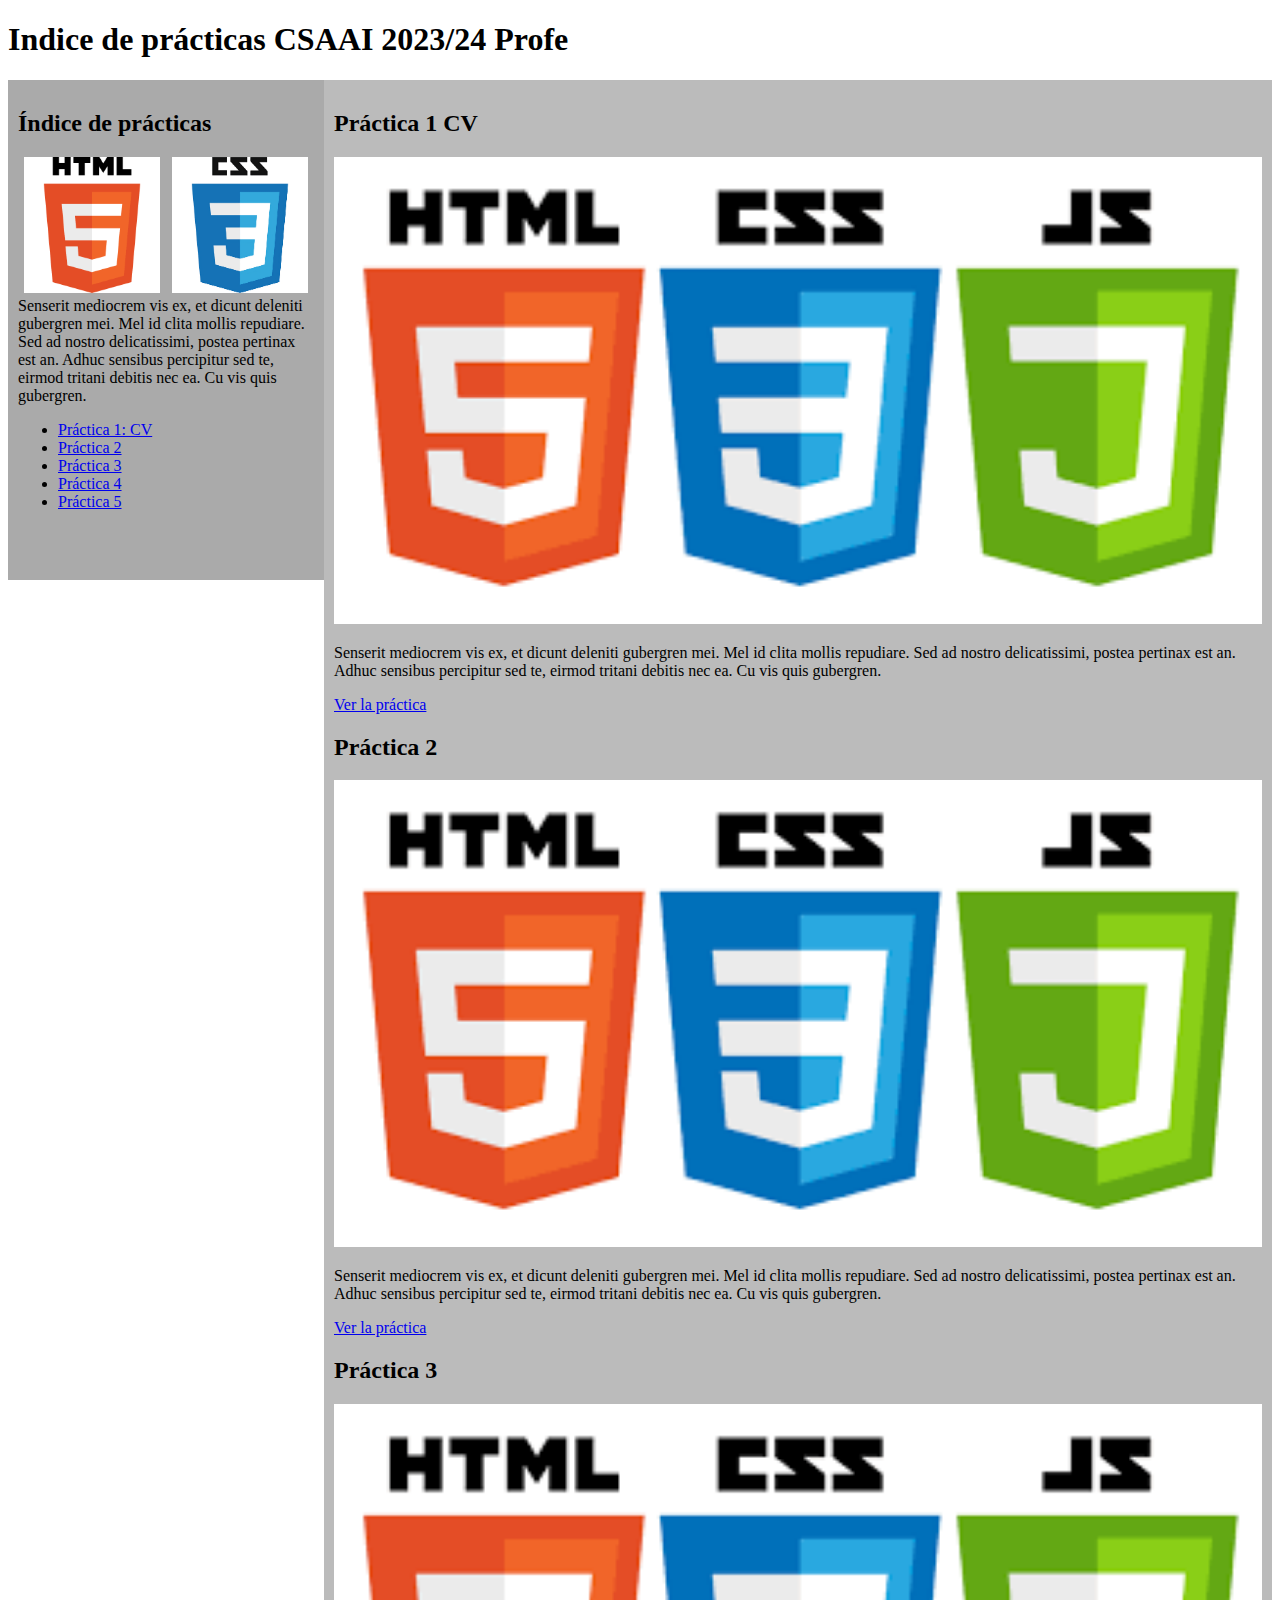
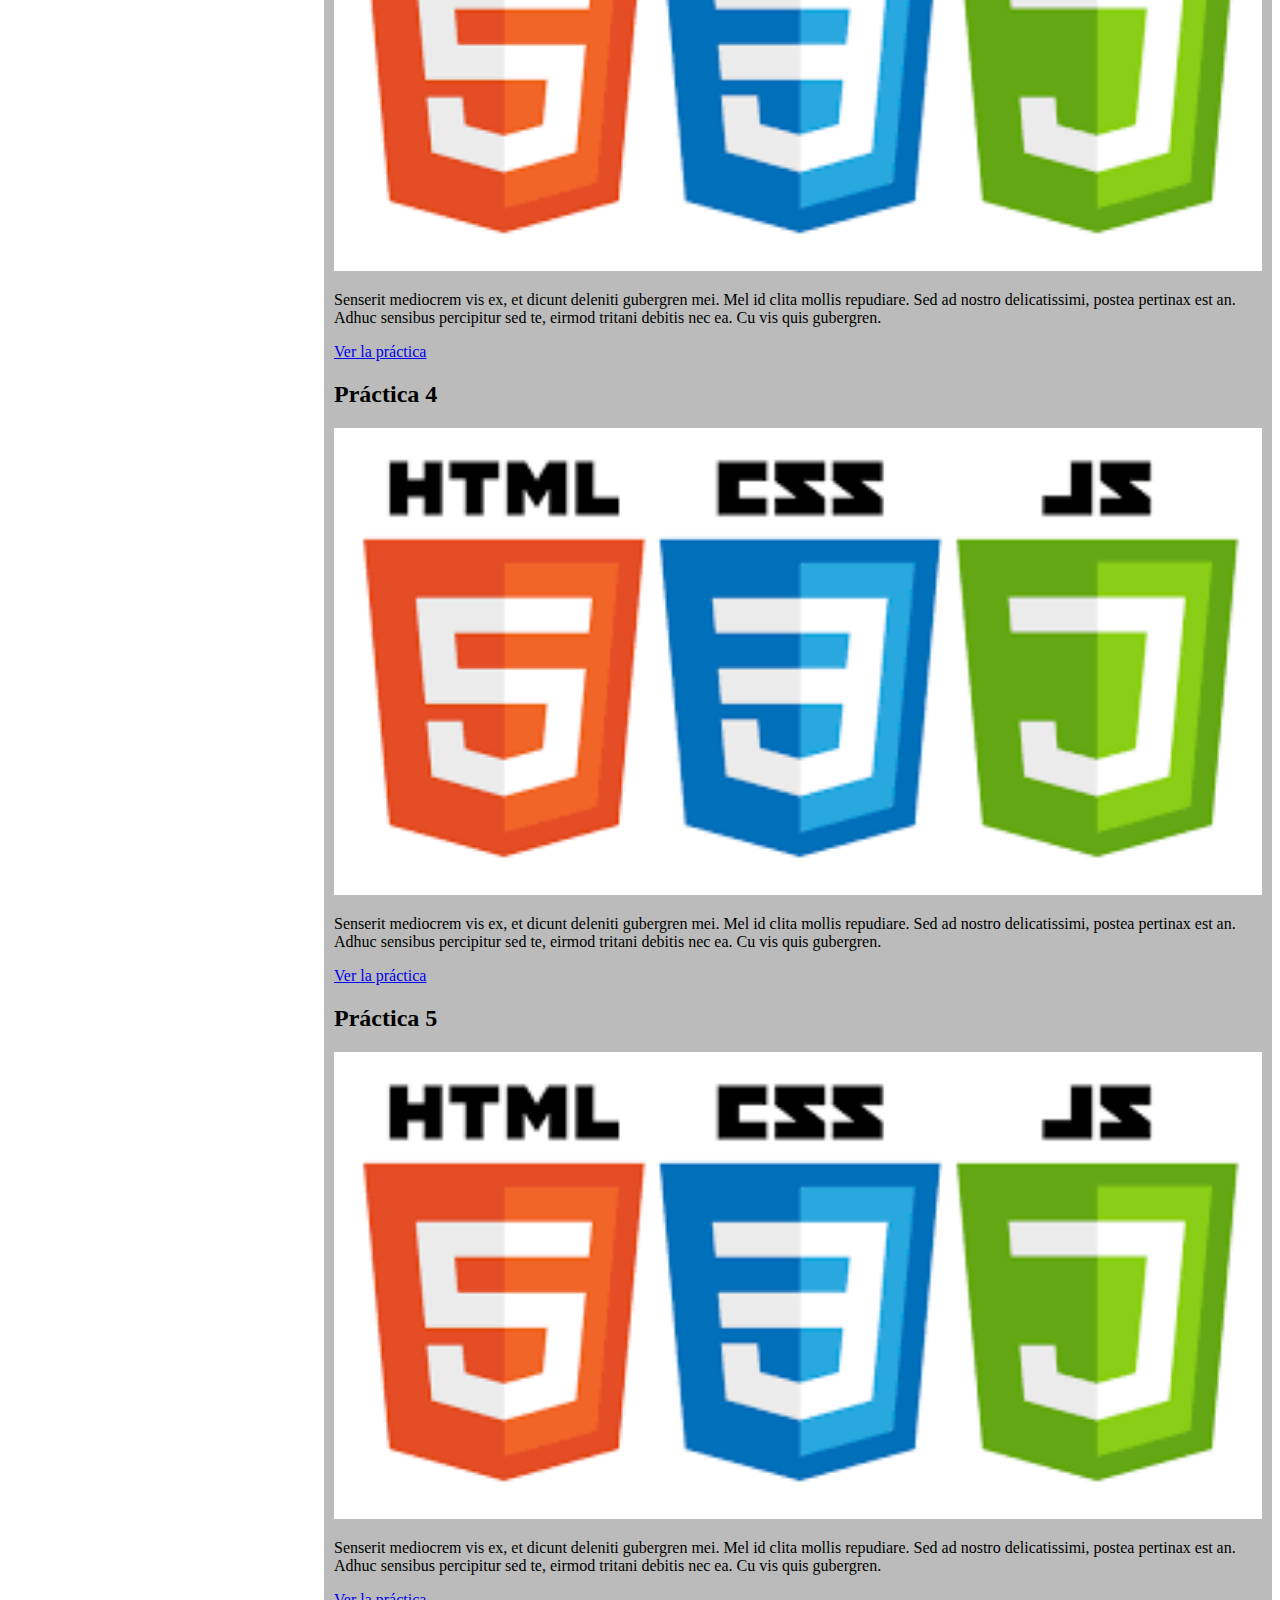
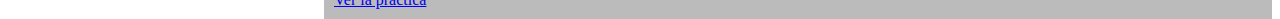
==== commit 6ec61f19: "Update index.html" ====
--- a/index.html
+++ b/index.html
@@ -32,11 +32,11 @@
             eirmod tritani debitis nec ea. Cu vis quis gubergren.
         </p>
         <ul>
-            <li><a href="#practica_1">Práctica 1: CV</a></li>
-            <li><a href="#practica_2">Práctica 2</a></li>
-            <li><a href="#practica_3">Práctica 3</a></li>
-            <li><a href="#practica_4">Práctica 4</a></li>
-            <li><a href="#practica_5">Practica 5</a></li>
+            <li><a href="https://mmartinezga2021.github.io/2023-2024-CSAAI-Practicas-M/P1/">Práctica 1: CV</a></li>
+            <li><a href="https://mmartinezga2021.github.io/2023-2024-CSAAI-Practicas-M/P2/">Práctica 2</a></li>
+            <li><a href="https://mmartinezga2021.github.io/2023-2024-CSAAI-Practicas-M/P3/">Práctica 3</a></li>
+            <li><a href="https://mmartinezga2021.github.io/2023-2024-CSAAI-Practicas-M/P4/">Práctica 4</a></li>
+            <li><a href="https://mmartinezga2021.github.io/2023-2024-CSAAI-Practicas-M/P5/">Práctica 5</a></li>
         </ul>
       </div>
 
@@ -57,7 +57,7 @@
             eirmod tritani debitis nec ea. Cu vis quis gubergren.
         </p>
 
-        <a href="https://jesusgpa.github.io/2023-2024-CSAAI-Practicas/P1/">Ver la práctica</a>
+        <a href="https://mmartinezga2021.github.io/2023-2024-CSAAI-Practicas-M/P1/">Ver la práctica</a>
 
 
         <!-- Bloque presentación introducción de práctica-->
@@ -75,7 +75,7 @@
             eirmod tritani debitis nec ea. Cu vis quis gubergren.
         </p>
 
-        <a href="https://jesusgpa.github.io/2023-2024-CSAAI-Practicas/P2/">Ver la práctica</a>
+        <a href="https://mmartinezga2021.github.io/2023-2024-CSAAI-Practicas-M/P2/">Ver la práctica</a>
 
 
         <!-- Bloque presentación introducción de práctica-->
@@ -93,7 +93,7 @@
             eirmod tritani debitis nec ea. Cu vis quis gubergren.
         </p>
 
-        <a href="https://jesusgpa.github.io/2023-2024-CSAAI-Practicas/P3/">Ver la práctica</a>
+        <a href="https://mmartinezga2021.github.io/2023-2024-CSAAI-Practicas-M/P3/">Ver la práctica</a>
 
 
         <!-- Bloque presentación introducción de práctica-->
@@ -111,7 +111,7 @@
             eirmod tritani debitis nec ea. Cu vis quis gubergren.
         </p>
 
-        <a href="https://jesusgpa.github.io/2023-2024-CSAAI-Practicas/P4/">Ver la práctica</a>
+        <a href="https://mmartinezga2021.github.io/2023-2024-CSAAI-Practicas-M/P4/">Ver la práctica</a>
 
 
         <!-- Bloque presentación introducción de práctica-->
@@ -129,7 +129,7 @@
             eirmod tritani debitis nec ea. Cu vis quis gubergren.
         </p>
 
-        <a href="https://jesusgpa.github.io/2023-2024-CSAAI-Practicas/P5/">Ver la práctica</a>
+        <a href="https://mmartinezga2021.github.io/2023-2024-CSAAI-Practicas-M/P5/"">Ver la práctica</a>
 
 
       </div>
